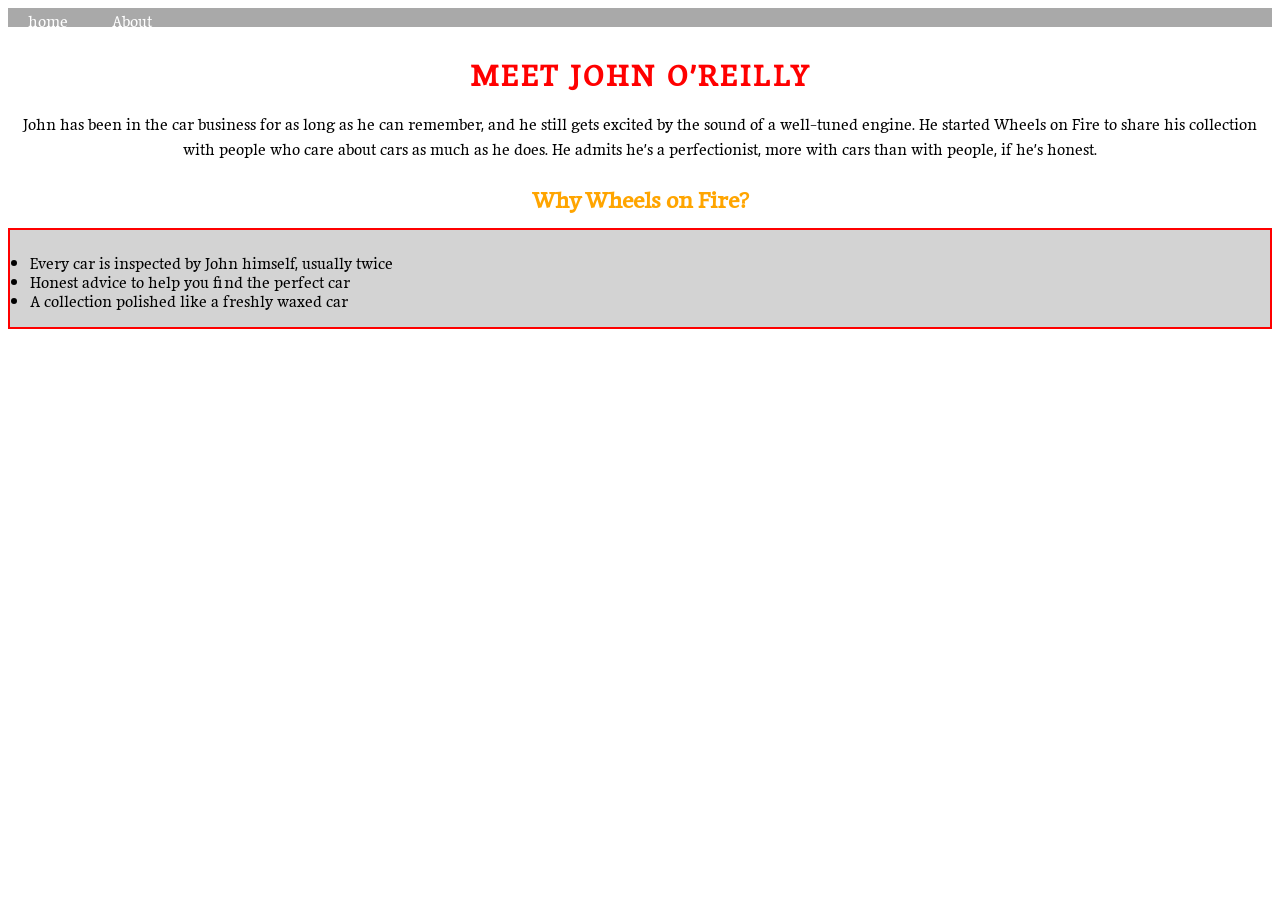
==== about.html @ ba19153a "Add homepage, about page and CSS" ====
<!DOCTYPE html>
<html lang="en">
<head>
    <meta charset="UTF-8">
    <title>About - Wheels on Fire</title>
    <link rel="preconnect" href="https://fonts.googleapis.com">
    <link rel="preconnect" href="https://fonts.gstatic.com" crossorigin>
    <link href="https://fonts.googleapis.com/css2?family=Maname&display=swap" rel="stylesheet">
    <link rel="stylesheet" href="css/style.css">
</head>
    <body>
    <nav>
        <a href="index.html">home</a>
        <a href="about.html">About</a>
    </nav>
    
    <h1 id="about-title">Meet John O'Reilly</h1>
    <p> John has been in the car business for as long as he can remember, and he still gets excited by the sound of a well-tuned engine. 
        He started Wheels on Fire to share his collection with people who care about cars as much as he does. 
        He admits he's a perfectionist, more with cars than with people, if he's honest.</p>
    <h2>Why Wheels on Fire?</h2>

     <ul class="reasons"> 
      <li>Every car is inspected by John himself, usually twice</li>
      <li>Honest advice to help you find the perfect car</li>
      <li>A collection polished like a freshly waxed car</li>
    </ul>
    </body>
    </html>
---- css/style.css ----
h1 {
    color: red;
    text-align: center;
}

nav {
    background-color: darkgray;
}

nav a {
    color: white;
    text-decoration: none;
    padding: 20px;
}

nav a:hover {
    color: orange;
}

body {
    font-family: "Maname", serif;
}

img {
    width: 300px;
    border-radius: 10px;
}

h2 {
    text-align: center;
    color: orange;
}

h3 {
    text-align: center;
    color:orange;
}

p {
    line-height: 1.6;
    text-align: center;
}

.reasons {
    background-color: lightgray;
    padding: 20px;
    border: 2px solid red;
}

#about-title {
    text-transform: uppercase;
    letter-spacing: 3px;
}
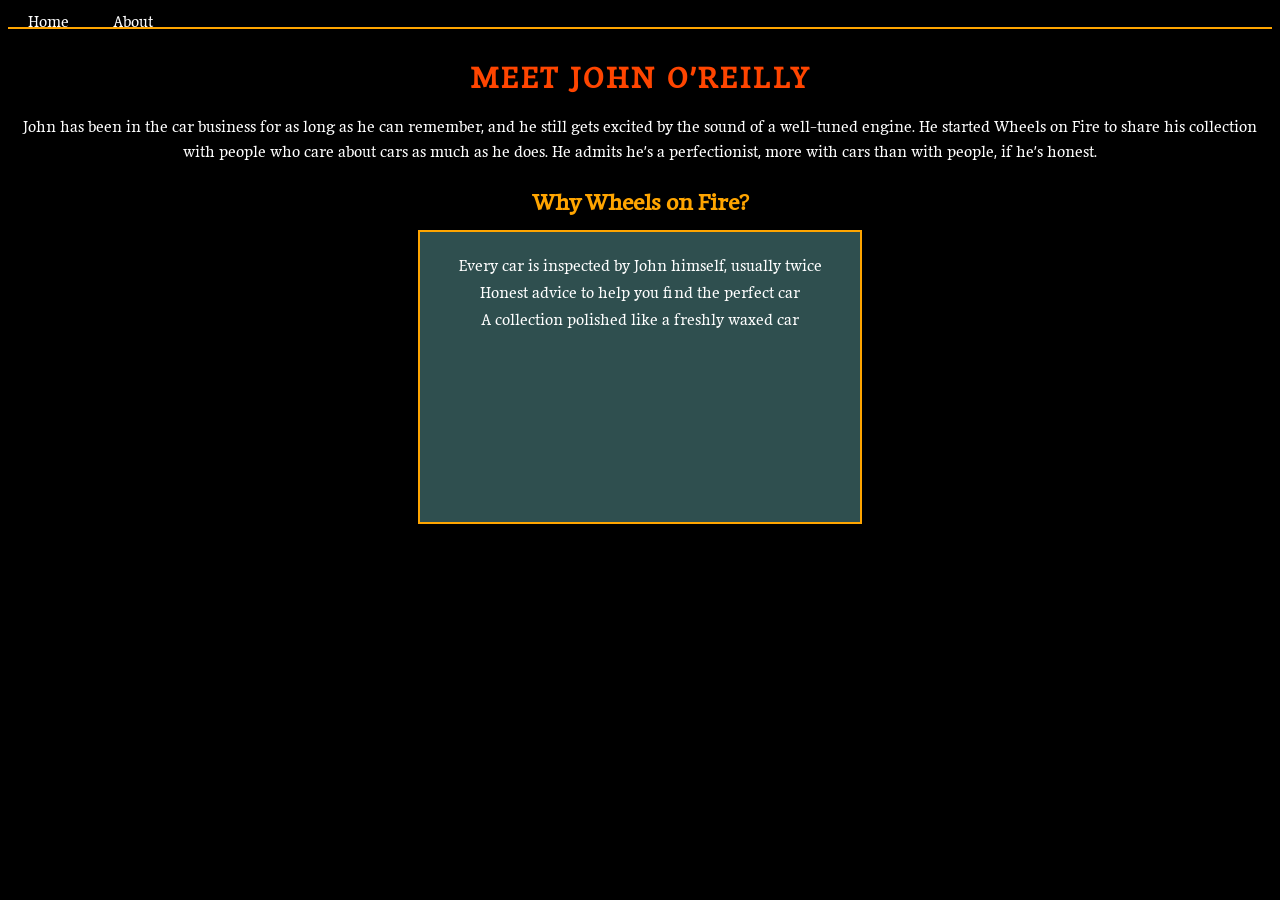
==== commit ad7876b2: "lab 4" ====
--- a/about.html
+++ b/about.html
@@ -1,29 +1,45 @@
 <!DOCTYPE html>
 <html lang="en">
+
 <head>
     <meta charset="UTF-8">
     <title>About - Wheels on Fire</title>
+
+    <!-- Google font -->
     <link rel="preconnect" href="https://fonts.googleapis.com">
     <link rel="preconnect" href="https://fonts.gstatic.com" crossorigin>
     <link href="https://fonts.googleapis.com/css2?family=Maname&display=swap" rel="stylesheet">
+
+    <!-- Link to my CSS file -->
     <link rel="stylesheet" href="css/style.css">
 </head>
-    <body>
+
+<body>
+
+    <!-- Navigation -->
     <nav>
-        <a href="index.html">home</a>
+        <a href="index.html">Home</a>
         <a href="about.html">About</a>
     </nav>
+
     
     <h1 id="about-title">Meet John O'Reilly</h1>
-    <p> John has been in the car business for as long as he can remember, and he still gets excited by the sound of a well-tuned engine. 
-        He started Wheels on Fire to share his collection with people who care about cars as much as he does. 
-        He admits he's a perfectionist, more with cars than with people, if he's honest.</p>
+
+    <p>
+        John has been in the car business for as long as he can remember, and he still gets excited by the sound of a well-tuned engine.
+        He started Wheels on Fire to share his collection with people who care about cars as much as he does.
+        He admits he's a perfectionist, more with cars than with people, if he's honest.
+    </p>
+
     <h2>Why Wheels on Fire?</h2>
 
-     <ul class="reasons"> 
-      <li>Every car is inspected by John himself, usually twice</li>
-      <li>Honest advice to help you find the perfect car</li>
-      <li>A collection polished like a freshly waxed car</li>
+
+    <ul class="reasons">
+        <li>Every car is inspected by John himself, usually twice</li>
+        <li>Honest advice to help you find the perfect car</li>
+        <li>A collection polished like a freshly waxed car</li>
     </ul>
-    </body>
-    </html>
+
+</body>
+
+</html>
--- a/css/style.css
+++ b/css/style.css
@@ -1,10 +1,42 @@
+/* ---------- General ---------- */
+body {
+    font-family: "Maname", serif;
+    background-color: black;
+    color: white;
+}
+
 h1 {
-    color: red;
+    color: orangered;
     text-align: center;
 }
 
+h2 {
+    color: orange;
+    text-align: center;
+}
+
+h3 {
+    color: orange;
+    text-align: center;
+}
+
+p {
+    line-height: 1.6;
+    text-align: center;
+}
+
+img {
+    width: 300px;
+    border-radius: 10px;
+    border: 3px solid orange;
+    display: block;
+    margin: 20px auto;
+}
+
+/* ---------- Navigation ---------- */
 nav {
-    background-color: darkgray;
+    background-color: black;
+    border-bottom: 2px solid orange;
 }
 
 nav a {
@@ -15,39 +47,42 @@
 
 nav a:hover {
     color: orange;
+    text-decoration: underline;
 }
 
-body {
-    font-family: "Maname", serif;
-}
-
-img {
-    width: 300px;
-    border-radius: 10px;
-}
-
-h2 {
-    text-align: center;
-    color: orange;
-}
-
-h3 {
-    text-align: center;
-    color:orange;
-}
-
-p {
-    line-height: 1.6;
-    text-align: center;
+/* ---------- About page ---------- */
+#about-title {
+    text-transform: uppercase;
+    letter-spacing: 3px;
 }
 
 .reasons {
-    background-color: lightgray;
+    width: 400px;
+    height: 250px;
     padding: 20px;
-    border: 2px solid red;
+    margin: 20px auto;
+    border: 2px solid orange;
+    background-color: darkslategray;
+    text-align: center;
+    list-style-type: none;
 }
 
-#about-title {
-    text-transform: uppercase;
-    letter-spacing: 3px;
+.reasons li {
+    color: white;
+    margin-bottom: 8px;
+}
+
+body.home {
+    background-image: url("../images/background.jpg");
+    background-size: cover;
+    background-repeat: no-repeat;
+    background-position: center;
+}
+
+body.home p {
+    width: 600px;
+    padding: 15px;
+    margin: 20px auto;
+    border: 2px solid orange;
+    background-color: black;
 }
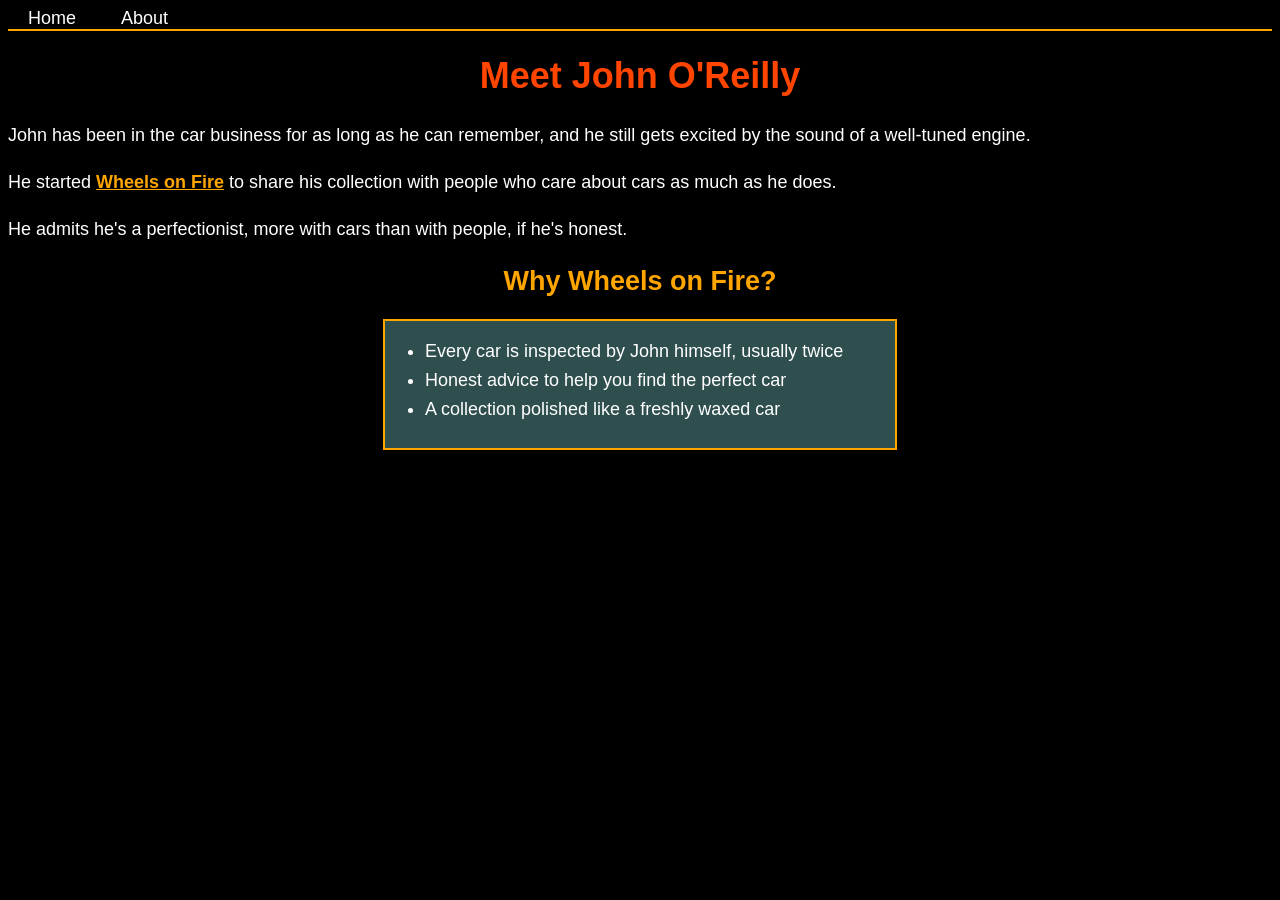
==== commit f9a5194d: "lab8" ====
--- a/about.html
+++ b/about.html
@@ -25,9 +25,17 @@
     
     <h1 id="about-title">Meet John O'Reilly</h1>
 
+        <p>
+        John has been in the car business for as long as he can remember,
+        and he still gets excited by the sound of a well-tuned engine.
+    </p>
+
     <p>
-        John has been in the car business for as long as he can remember, and he still gets excited by the sound of a well-tuned engine.
-        He started Wheels on Fire to share his collection with people who care about cars as much as he does.
+        He started <strong>Wheels on Fire</strong> to share his collection
+        with people who care about cars as much as he does.
+    </p>
+
+    <p>
         He admits he's a perfectionist, more with cars than with people, if he's honest.
     </p>
 
--- a/css/style.css
+++ b/css/style.css
@@ -1,6 +1,7 @@
 /* ---------- General ---------- */
 body {
-    font-family: "Maname", serif;
+    font-family: Arial, Verdana, sans-serif;
+    font-size: 18px;
     background-color: black;
     color: white;
 }
@@ -22,7 +23,12 @@
 
 p {
     line-height: 1.6;
-    text-align: center;
+    text-align: left;
+}
+
+strong {
+    color: orange;
+    text-decoration: underline;
 }
 
 img {
@@ -52,19 +58,16 @@
 
 /* ---------- About page ---------- */
 #about-title {
-    text-transform: uppercase;
-    letter-spacing: 3px;
+    text-align: center;
 }
 
 .reasons {
-    width: 400px;
-    height: 250px;
-    padding: 20px;
+    width: 450px;
+    padding: 20px 20px 20px 40px;
     margin: 20px auto;
     border: 2px solid orange;
     background-color: darkslategray;
-    text-align: center;
-    list-style-type: none;
+    text-align: left;
 }
 
 .reasons li {
@@ -72,6 +75,7 @@
     margin-bottom: 8px;
 }
 
+/* ---------- Home page background ---------- */
 body.home {
     background-image: url("../images/background.jpg");
     background-size: cover;
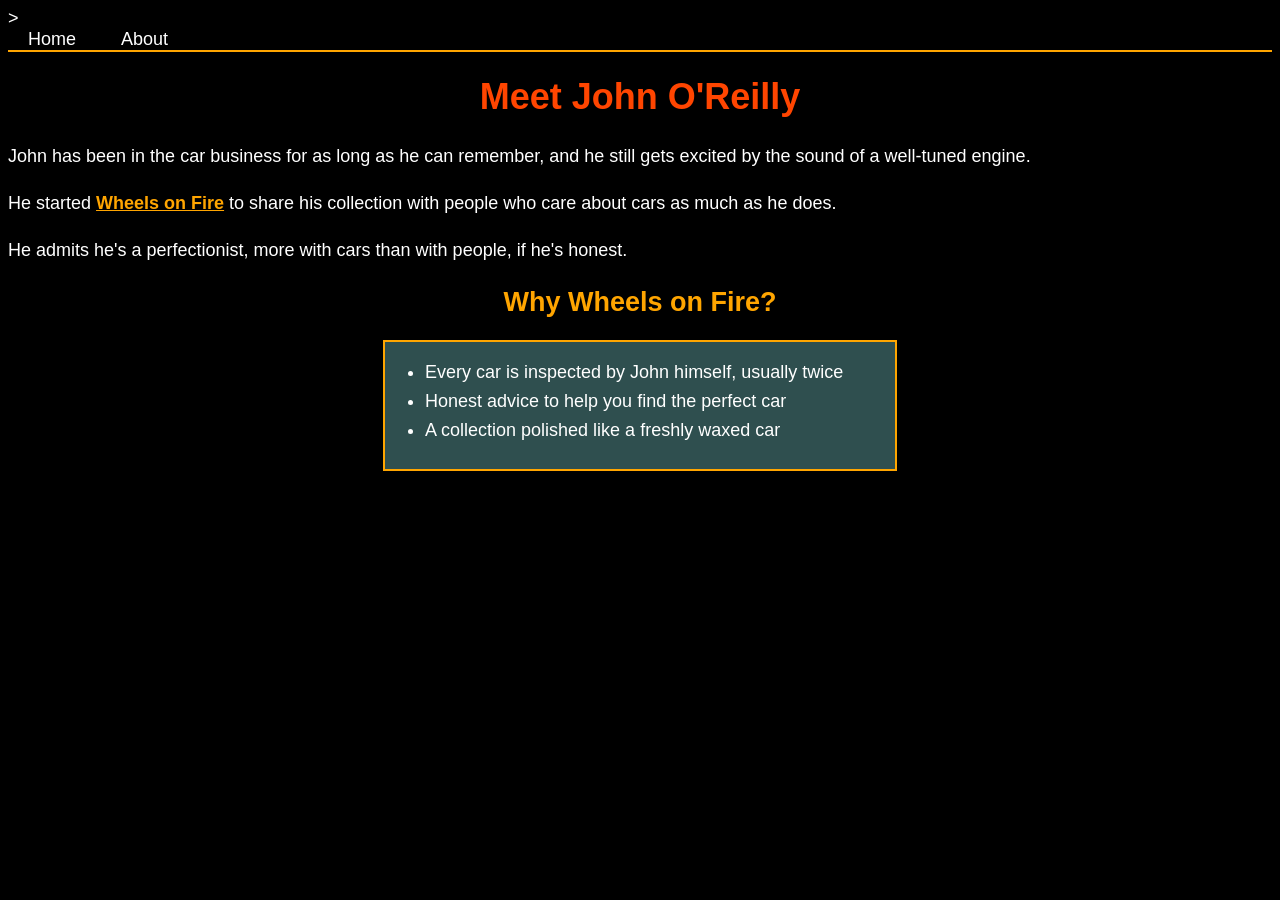
==== commit 6047ca01: "score improving" ====
--- a/about.html
+++ b/about.html
@@ -3,12 +3,7 @@
 
 <head>
     <meta charset="UTF-8">
-    <title>About - Wheels on Fire</title>
-
-    <!-- Google font -->
-    <link rel="preconnect" href="https://fonts.googleapis.com">
-    <link rel="preconnect" href="https://fonts.gstatic.com" crossorigin>
-    <link href="https://fonts.googleapis.com/css2?family=Maname&display=swap" rel="stylesheet">
+    <title>About - Wheels on Fire</title>>
 
     <!-- Link to my CSS file -->
     <link rel="stylesheet" href="css/style.css">
